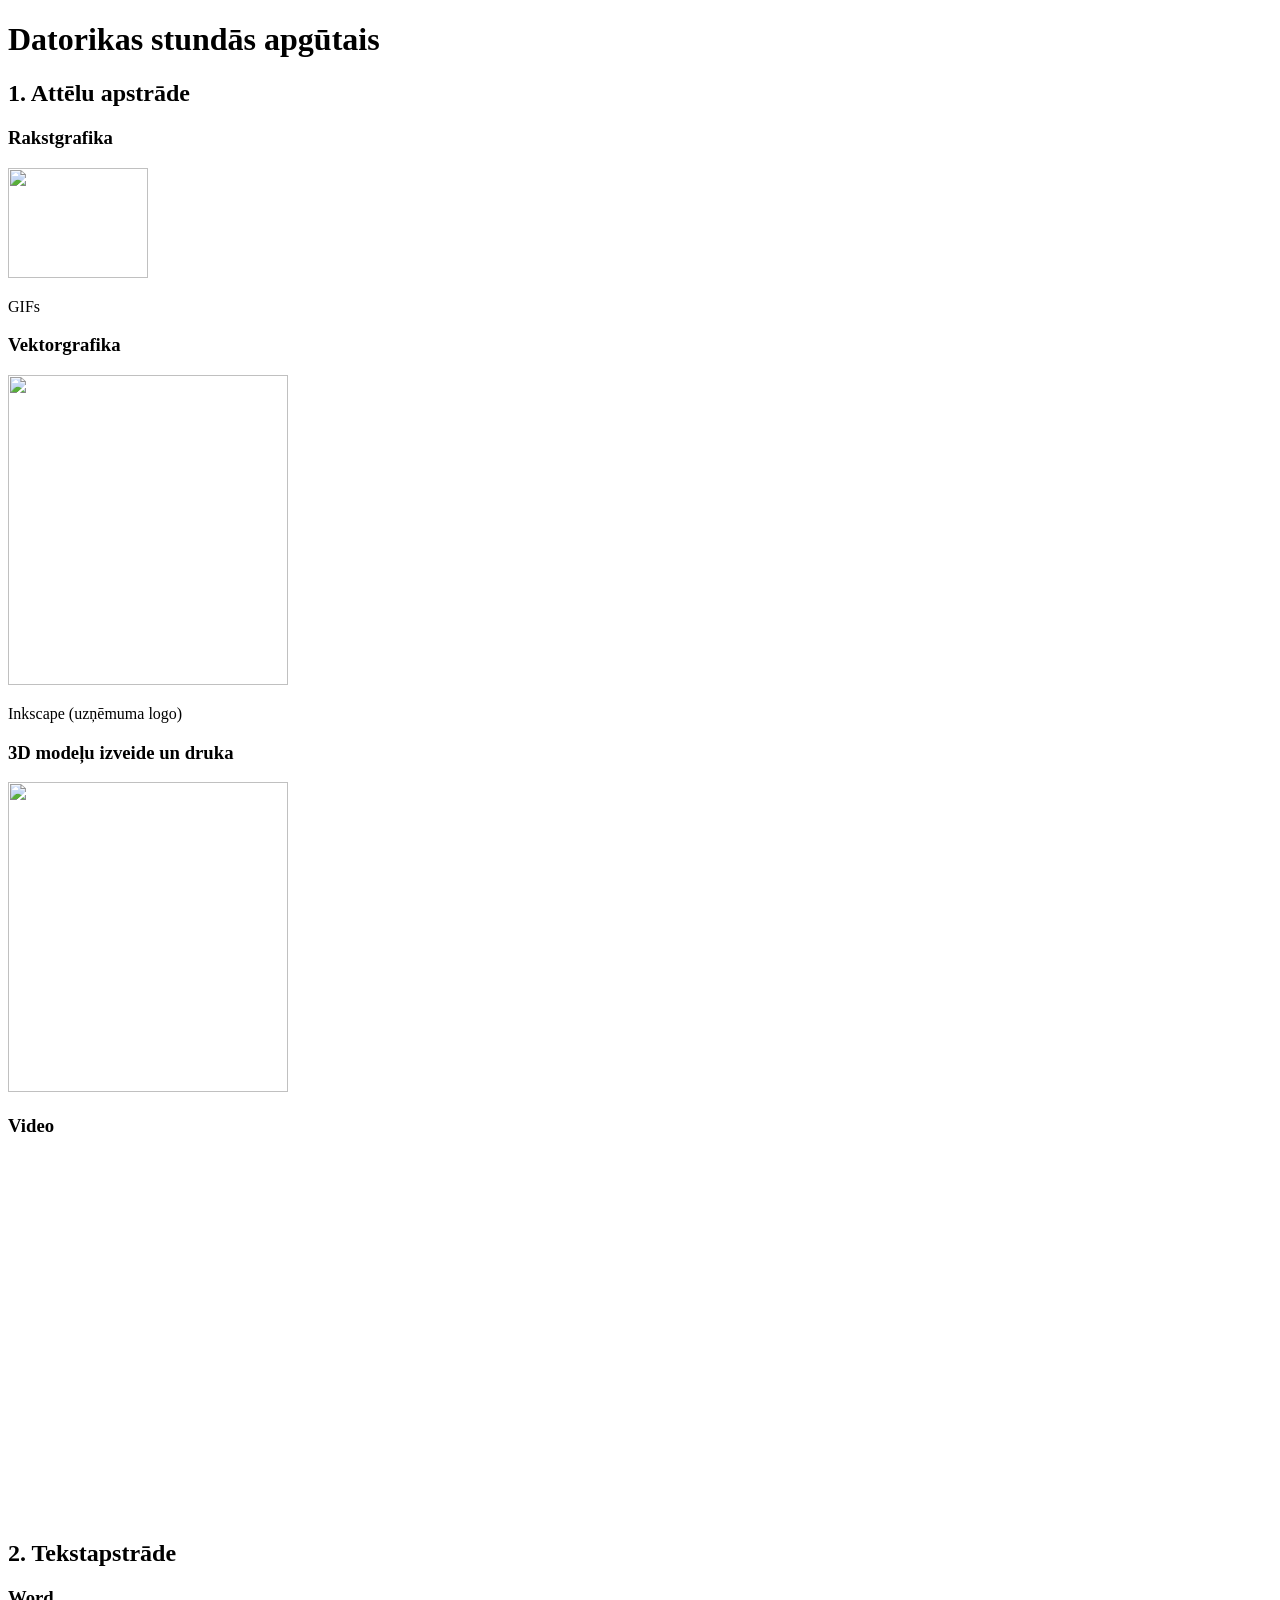
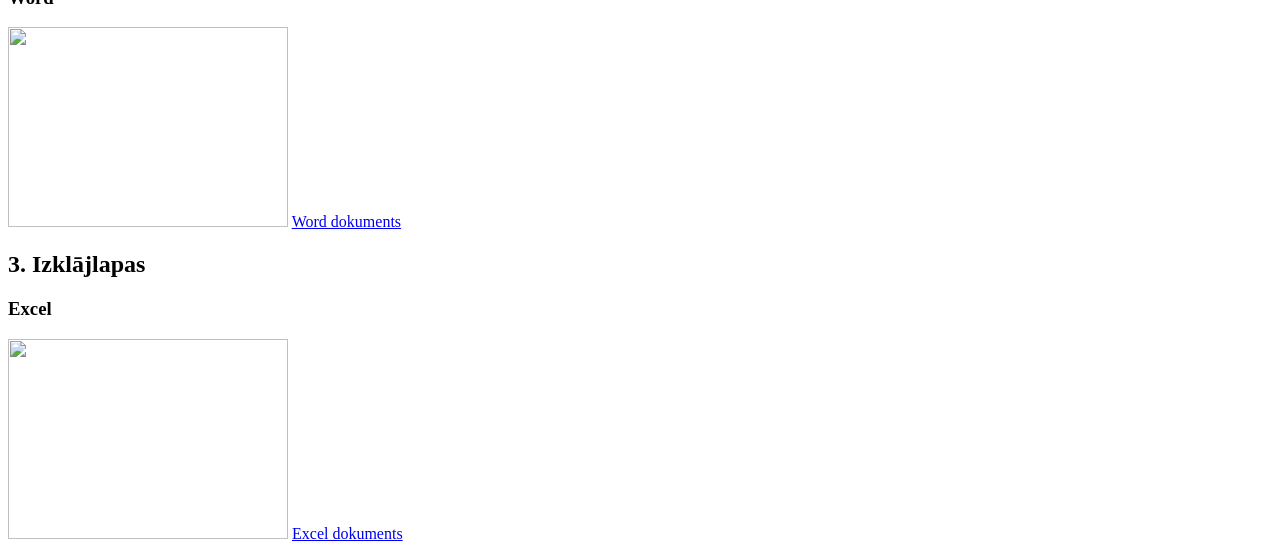
==== index.html @ a2cdb293 "" ====
<!DOCTYPE html>
<!--
Click nbfs://nbhost/SystemFileSystem/Templates/Licenses/license-default.txt to change this license
Click nbfs://nbhost/SystemFileSystem/Templates/Other/html.html to edit this template
-->
<html>
    <head>
        <title>Mans datorikas portfolio</title>
        <meta charset="UTF-8">
        <meta name="viewport" content="width=device-width, initial-scale=1.0">
    </head>
    <body>
        <div>
            <h1> Datorikas stundās apgūtais </h1>
            <h2> 1. Attēlu apstrāde </h2>
            <h3> Rakstgrafika </h3>
            <img src="Image/Baneris.gif" style="width: 140px;height: 110px;">
            <p>GIFs</p>
            <h3> Vektorgrafika </h3>
            <img src="Image/glassgrid_logo_emilijabalga.svg" style="width: 280px;height: 310px;">
            <p>Inkscape (uzņēmuma logo)</p>
            <h3>3D modeļu izveide un druka</h3>
            <img src="Image/Bez nosaukuma.png" style="width: 280px;height: 310px;">
            <h3>Video</h3>
            <iframe src="https://eduriga-my.sharepoint.com/personal/ebalga_edu_riga_lv/_layouts/15/embed.aspx?UniqueId=43403bf4-58c5-44c5-a550-e4a4f1c9b677&embed=%7B%22ust%22%3Atrue%2C%22hv%22%3A%22CopyEmbedCode%22%7D&referrer=StreamWebApp&referrerScenario=EmbedDialog.Create" width="640" height="360" frameborder="0" scrolling="no" allowfullscreen title="copy_8A35A13B-7D7E-48BA-8C7D-E143DC102F5A.mov"></iframe>
            <h2>2. Tekstapstrāde</h2>
            <h3>Word</h3>
            <img src="Image/Capture.PNG" style="width: 280px;height: 200px;">
            <a href="Image/DP.docx" download > Word dokuments <a/>
            <h2>3. Izklājlapas</h2> 
            <h3>Excel</h3>
            <img src="Image/Capture2.PNG" style="width: 280px; height: 200px"/>
            <a href="Image/Darbs_ar_MsExcel4.xlsx" download > Excel dokuments <a/>
        </div>
    </body>
</html>
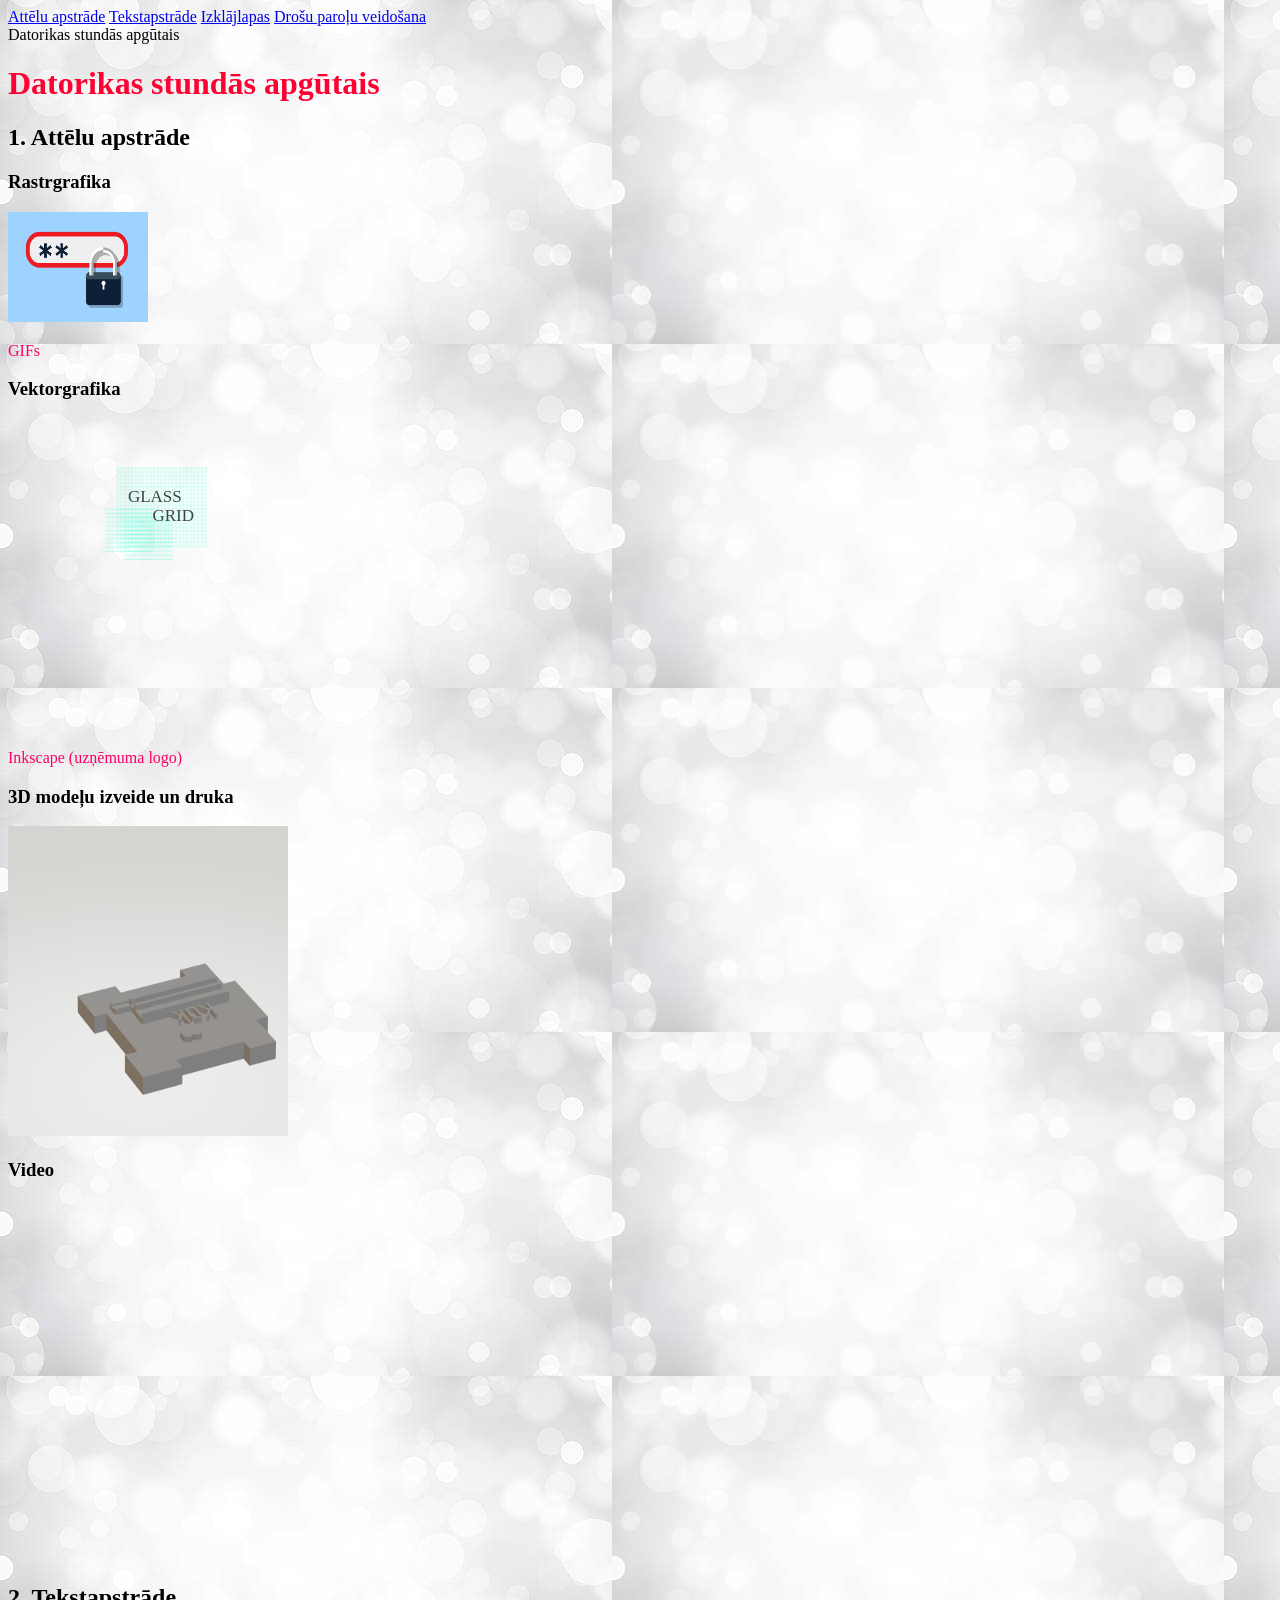
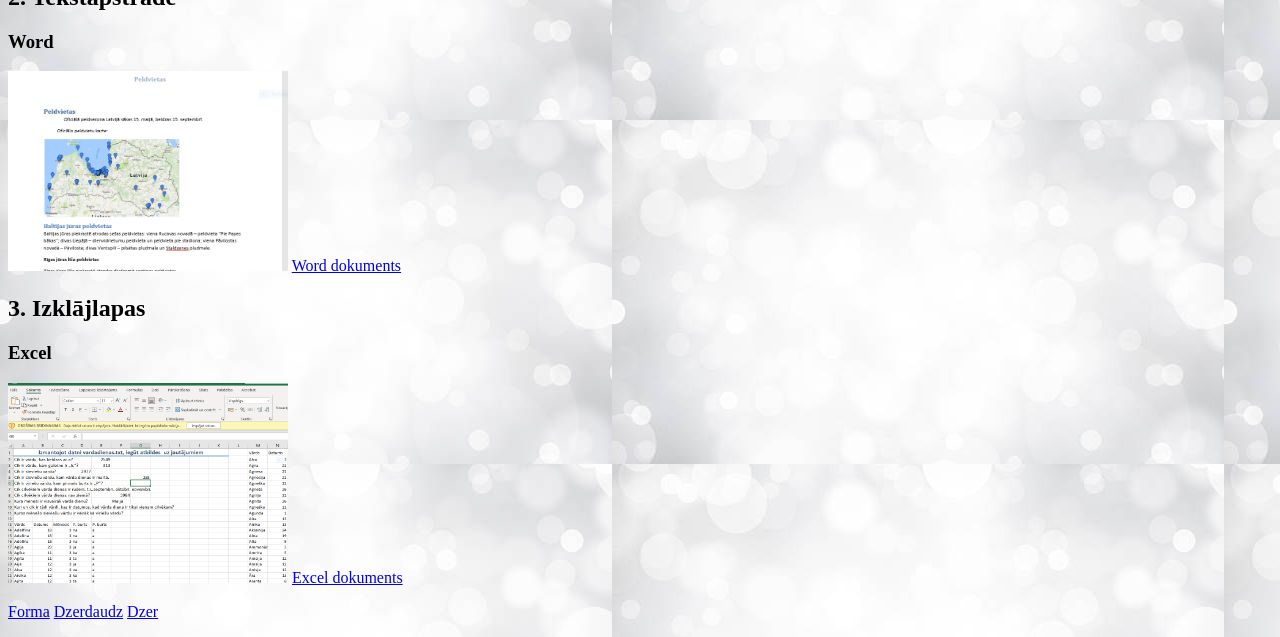
==== commit 1a7137e0: "" ====
--- a/index.html
+++ b/index.html
@@ -8,29 +8,64 @@
         <title>Mans datorikas portfolio</title>
         <meta charset="UTF-8">
         <meta name="viewport" content="width=device-width, initial-scale=1.0">
-    </head>
+    <link rel="stylesheet" href="https://www.w3schools.com/w3css/5/w3.css">
+    <link rel="stylesheet" href="Image/mansStils.css">
+    </head> 
+    <div class="w3-display-middle w3-margin-top w3-center">
+    
+  </div>
     <body>
-        <div>
+        <div class="w3-top">
+  <div class="w3-bar w3-white w3-wide w3-padding w3-card">
+    
+    <!-- Float links to the right. Hide them on small screens -->
+    <div class="w3-right w3-hide-small">
+      <a href="#projects" class="w3-bar-item w3-button">Attēlu apstrāde</a>
+      <a href="#about" class="w3-bar-item w3-button">Tekstapstrāde</a>
+      <a href="#contact" class="w3-bar-item w3-button">Izklājlapas</a>
+        <a href="html2.html" class="w3-bar-item w3-button">Drošu paroļu veidošana</a>
+    </div>
+  </div>
+</div>
+                                                                                                                                                                                                                           
+            <!-- Header -->
+<header 
+    <h1 class="w3-xxlarge w3-text-white"><span class="w3-padding w3-black w3-opacity-min"></span> <span class="w3-hide-small w3-text-light-grey">Datorikas stundās apgūtais</span></h1>
+  </div>
+</header>
+  
+  </div>  
+            <div class="w3-content w3-padding" style="max-width:1564px">
+            
             <h1> Datorikas stundās apgūtais </h1>
-            <h2> 1. Attēlu apstrāde </h2>
-            <h3> Rakstgrafika </h3>
+        <div class="w3-container w3-padding-32" id="about">
+  
+            <h2 id="projects" lass="w3-border-bottom w3-border-light-grey w3-padding-16"> 1. Attēlu apstrāde </h2>
+            <h3> Rastrgrafika </h3>
             <img src="Image/Baneris.gif" style="width: 140px;height: 110px;">
             <p>GIFs</p>
+        </div>  
+            
+            
             <h3> Vektorgrafika </h3>
             <img src="Image/glassgrid_logo_emilijabalga.svg" style="width: 280px;height: 310px;">
             <p>Inkscape (uzņēmuma logo)</p>
             <h3>3D modeļu izveide un druka</h3>
             <img src="Image/Bez nosaukuma.png" style="width: 280px;height: 310px;">
+            
             <h3>Video</h3>
             <iframe src="https://eduriga-my.sharepoint.com/personal/ebalga_edu_riga_lv/_layouts/15/embed.aspx?UniqueId=43403bf4-58c5-44c5-a550-e4a4f1c9b677&embed=%7B%22ust%22%3Atrue%2C%22hv%22%3A%22CopyEmbedCode%22%7D&referrer=StreamWebApp&referrerScenario=EmbedDialog.Create" width="640" height="360" frameborder="0" scrolling="no" allowfullscreen title="copy_8A35A13B-7D7E-48BA-8C7D-E143DC102F5A.mov"></iframe>
-            <h2>2. Tekstapstrāde</h2>
+            <h2 id="about">2. Tekstapstrāde</h2>
             <h3>Word</h3>
             <img src="Image/Capture.PNG" style="width: 280px;height: 200px;">
             <a href="Image/DP.docx" download > Word dokuments <a/>
-            <h2>3. Izklājlapas</h2> 
+            <h2 id="contact" >3. Izklājlapas</h2> 
             <h3>Excel</h3>
             <img src="Image/Capture2.PNG" style="width: 280px; height: 200px"/>
             <a href="Image/Darbs_ar_MsExcel4.xlsx" download > Excel dokuments <a/>
+                <p><a href="forma.html">Forma</a>
+                <a href="dzerdaudz.html">Dzerdaudz</a>
+                <a href="dzer.html">Dzer</a> </p>
         </div>
     </body>
 </html>
--- a/Image/mansStils.css
+++ b/Image/mansStils.css
@@ -0,0 +1,18 @@
+body {
+  background-image: url("../Image/background.jpg");
+}
+h1{
+    color: #ff0033;
+}
+
+p{color:#ff0066;
+}
+
+
+
+
+/* 
+    Created on : Mar 19, 2026, 4:43:22 PM
+    Author     : ebalga
+*/
+
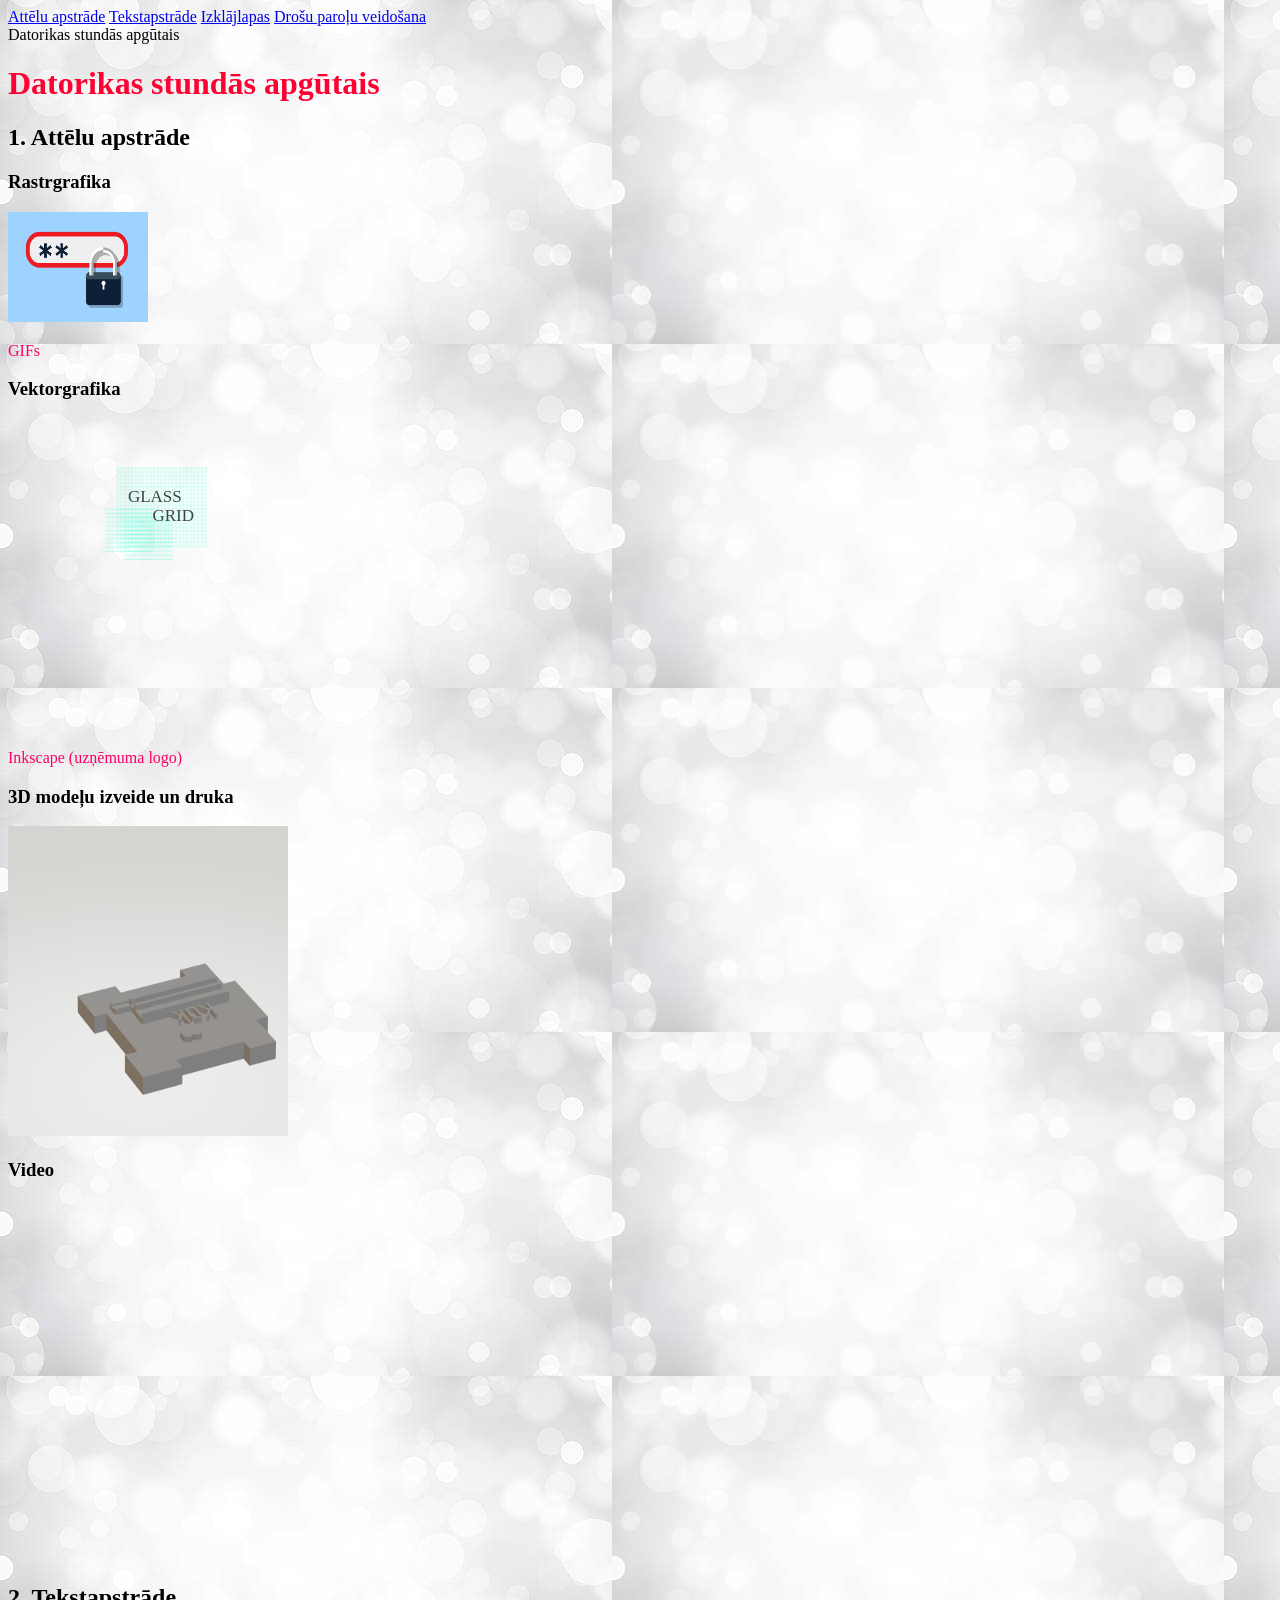
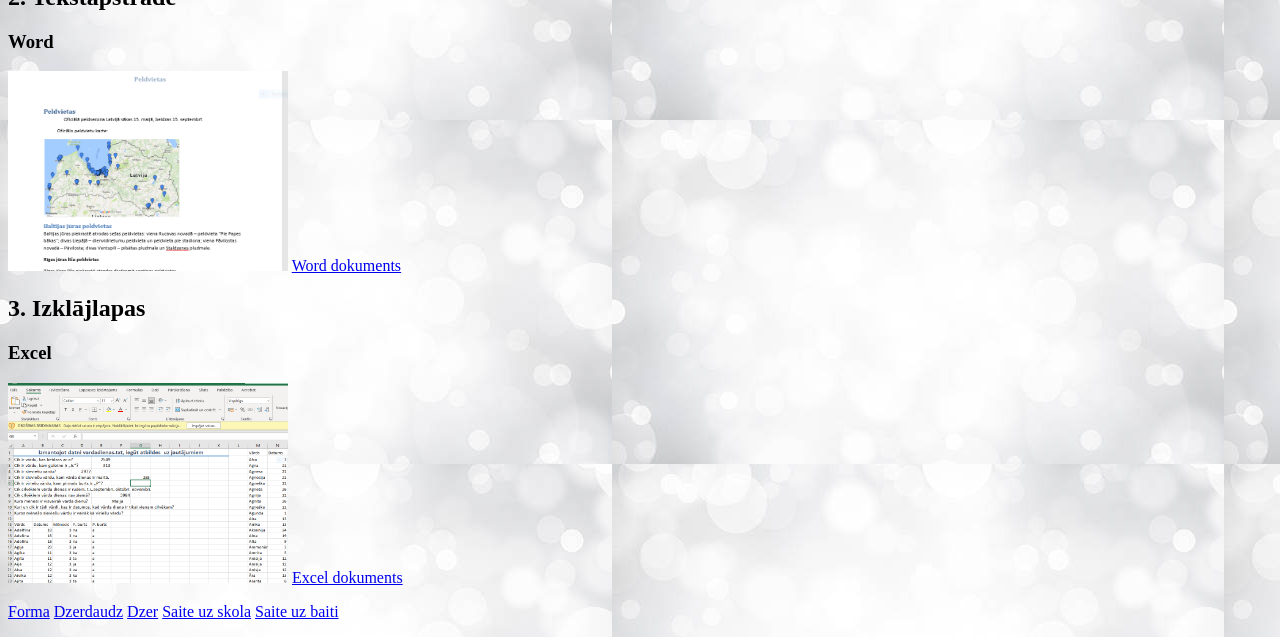
==== commit 15d0f562: "" ====
--- a/index.html
+++ b/index.html
@@ -65,7 +65,10 @@
             <a href="Image/Darbs_ar_MsExcel4.xlsx" download > Excel dokuments <a/>
                 <p><a href="forma.html">Forma</a>
                 <a href="dzerdaudz.html">Dzerdaudz</a>
-                <a href="dzer.html">Dzer</a> </p>
+                <a href="dzer.html">Dzer</a> 
+                 <a href="skola.html">Saite uz skola</a> 
+                  <a href="baiti.html">Saite uz baiti</a> 
+                </p>
         </div>
     </body>
 </html>
